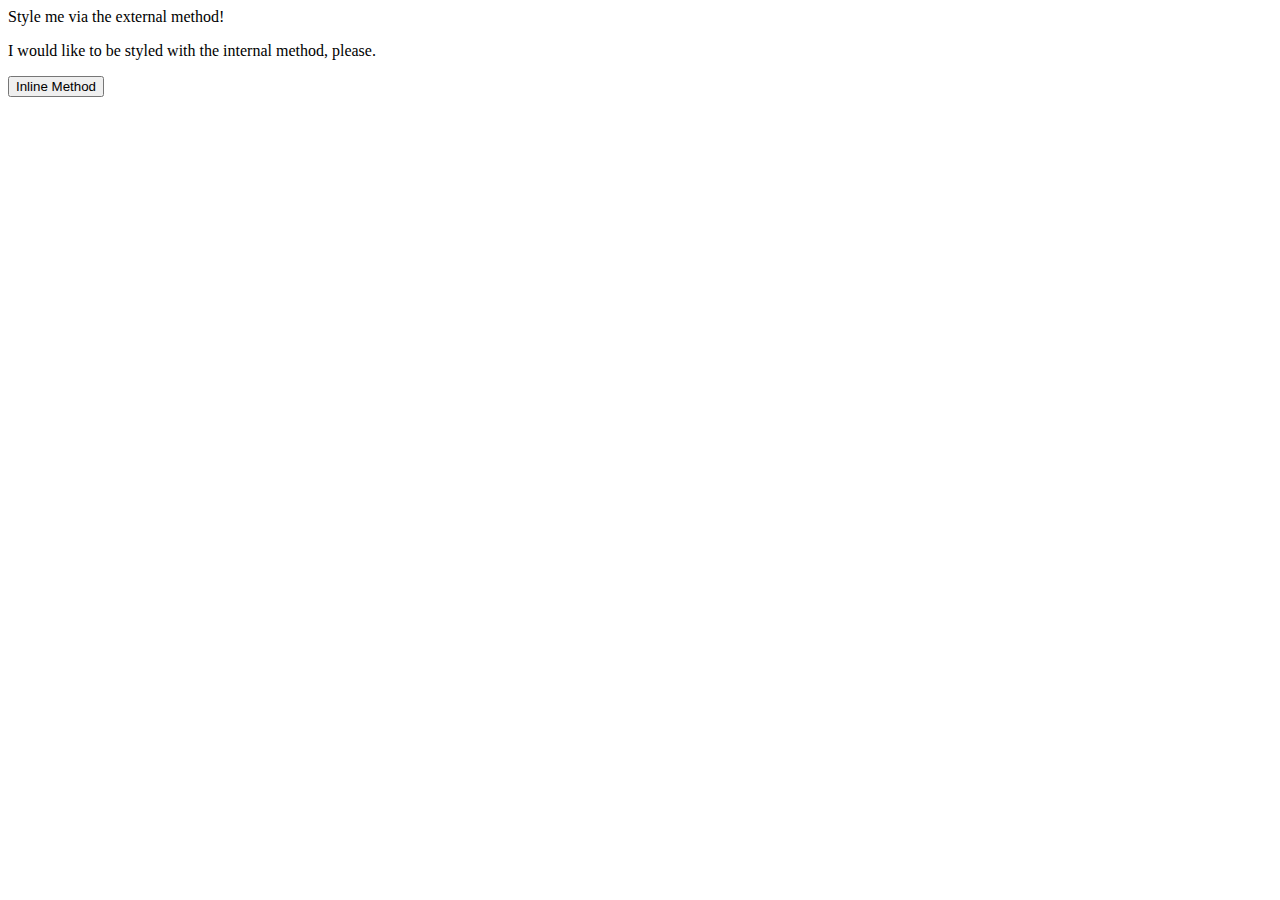
==== foundations/01-css-methods/index.html @ 92ff4a2a "Finish exercise 1" ====
<!DOCTYPE html>
<html lang="en">
  <head>
    <meta charset="UTF-8">
    <meta http-equiv="X-UA-Compatible" content="IE=edge">
    <meta name="viewport" content="width=device-width, initial-scale=1.0">
    <title>Methods for Adding CSS</title>
    <link rel="stylesheet" href="styles.css">
  <body>

    <div>Style me via the external method!</div>
    <p>I would like to be styled with the internal method, please.</p>
    <button>Inline Method</button>  
  </body>
</html>
---- foundations/01-css-methods/styles.css ----
.div {
    background-color: red;
    font-size: 32px;
    text-align: center;
    font-weight: bold;
}
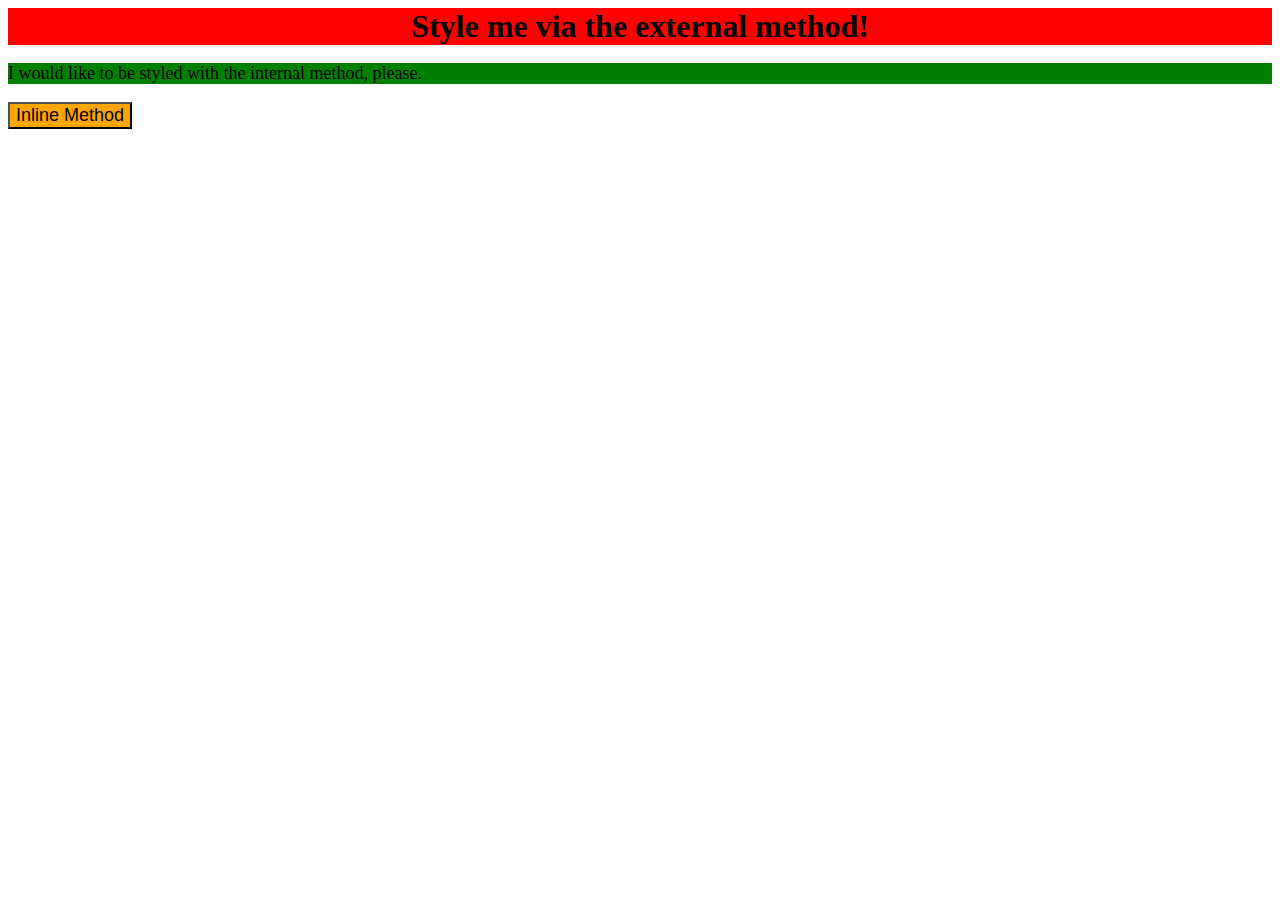
==== commit 1e569de4: "Finish using all the methods" ====
--- a/foundations/01-css-methods/index.html
+++ b/foundations/01-css-methods/index.html
@@ -6,10 +6,16 @@
     <meta name="viewport" content="width=device-width, initial-scale=1.0">
     <title>Methods for Adding CSS</title>
     <link rel="stylesheet" href="styles.css">
+    <style>
+      p {
+        background-color: green;
+        font-size: 18px;
+      }
+    </style>
   <body>
 
     <div>Style me via the external method!</div>
     <p>I would like to be styled with the internal method, please.</p>
-    <button>Inline Method</button>  
+    <button style="background-color: orange; font-size: 18px;">Inline Method</button>  
   </body>
 </html>--- a/foundations/01-css-methods/styles.css
+++ b/foundations/01-css-methods/styles.css
@@ -1,4 +1,4 @@
-.div {
+div {
     background-color: red;
     font-size: 32px;
     text-align: center;
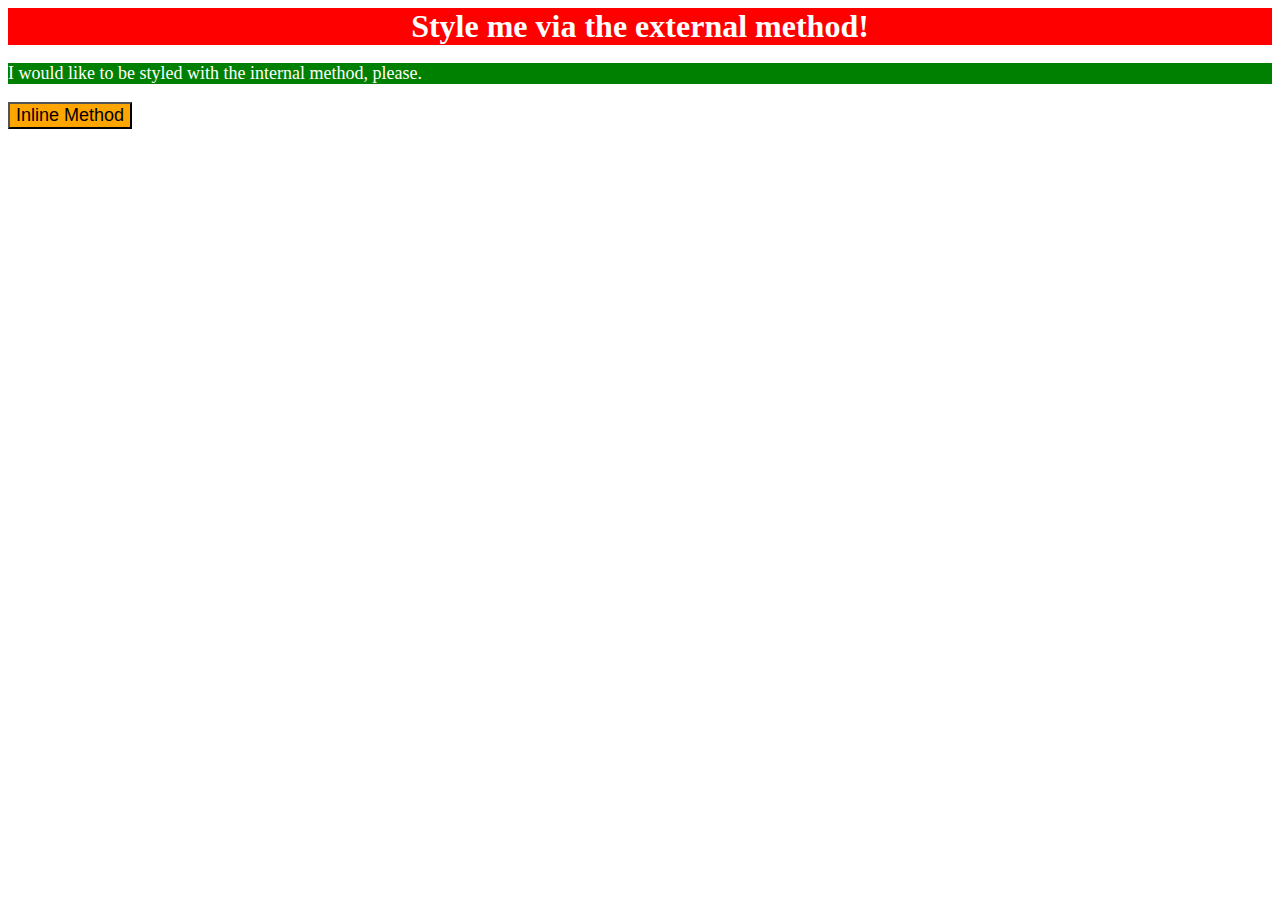
==== commit 72ed82c1: "Correct the font color to white" ====
--- a/foundations/01-css-methods/index.html
+++ b/foundations/01-css-methods/index.html
@@ -10,6 +10,7 @@
       p {
         background-color: green;
         font-size: 18px;
+        color: white;
       }
     </style>
   <body>
--- a/foundations/01-css-methods/styles.css
+++ b/foundations/01-css-methods/styles.css
@@ -1,6 +1,7 @@
 div {
     background-color: red;
     font-size: 32px;
+    color: white;
     text-align: center;
     font-weight: bold;
 }